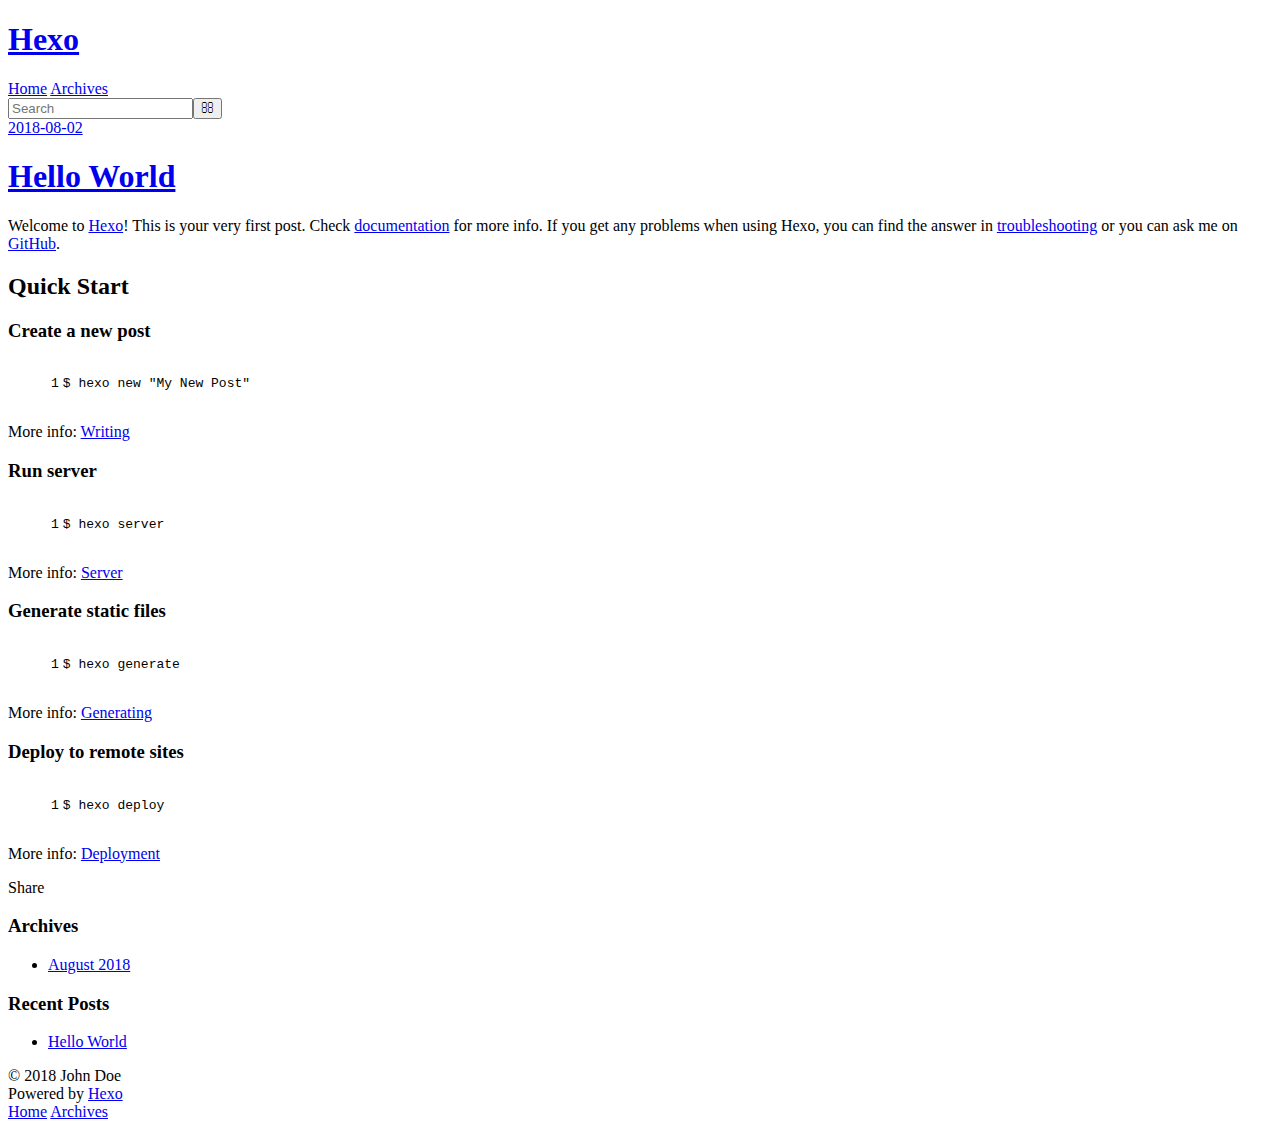
==== index.html @ bf5c2721 "Site updated: 2018-08-10 10:42:19" ====
<!DOCTYPE html>
<html>
<head>
  <meta charset="utf-8">
  

  
  <title>Hexo</title>
  <meta name="viewport" content="width=device-width, initial-scale=1, maximum-scale=1">
  <meta property="og:type" content="website">
<meta property="og:title" content="Hexo">
<meta property="og:url" content="http://yoursite.com/index.html">
<meta property="og:site_name" content="Hexo">
<meta property="og:locale" content="default">
<meta name="twitter:card" content="summary">
<meta name="twitter:title" content="Hexo">
  
    <link rel="alternate" href="/atom.xml" title="Hexo" type="application/atom+xml">
  
  
    <link rel="icon" href="/favicon.png">
  
  
    <link href="//fonts.googleapis.com/css?family=Source+Code+Pro" rel="stylesheet" type="text/css">
  
  <link rel="stylesheet" href="/css/style.css">
</head>

<body>
  <div id="container">
    <div id="wrap">
      <header id="header">
  <div id="banner"></div>
  <div id="header-outer" class="outer">
    <div id="header-title" class="inner">
      <h1 id="logo-wrap">
        <a href="/" id="logo">Hexo</a>
      </h1>
      
    </div>
    <div id="header-inner" class="inner">
      <nav id="main-nav">
        <a id="main-nav-toggle" class="nav-icon"></a>
        
          <a class="main-nav-link" href="/">Home</a>
        
          <a class="main-nav-link" href="/archives">Archives</a>
        
      </nav>
      <nav id="sub-nav">
        
          <a id="nav-rss-link" class="nav-icon" href="/atom.xml" title="RSS Feed"></a>
        
        <a id="nav-search-btn" class="nav-icon" title="Search"></a>
      </nav>
      <div id="search-form-wrap">
        <form action="//google.com/search" method="get" accept-charset="UTF-8" class="search-form"><input type="search" name="q" class="search-form-input" placeholder="Search"><button type="submit" class="search-form-submit">&#xF002;</button><input type="hidden" name="sitesearch" value="http://yoursite.com"></form>
      </div>
    </div>
  </div>
</header>
      <div class="outer">
        <section id="main">
  
    <article id="post-hello-world" class="article article-type-post" itemscope itemprop="blogPost">
  <div class="article-meta">
    <a href="/2018/08/02/hello-world/" class="article-date">
  <time datetime="2018-08-02T09:19:58.285Z" itemprop="datePublished">2018-08-02</time>
</a>
    
  </div>
  <div class="article-inner">
    
    
      <header class="article-header">
        
  
    <h1 itemprop="name">
      <a class="article-title" href="/2018/08/02/hello-world/">Hello World</a>
    </h1>
  

      </header>
    
    <div class="article-entry" itemprop="articleBody">
      
        <p>Welcome to <a href="https://hexo.io/" target="_blank" rel="noopener">Hexo</a>! This is your very first post. Check <a href="https://hexo.io/docs/" target="_blank" rel="noopener">documentation</a> for more info. If you get any problems when using Hexo, you can find the answer in <a href="https://hexo.io/docs/troubleshooting.html" target="_blank" rel="noopener">troubleshooting</a> or you can ask me on <a href="https://github.com/hexojs/hexo/issues" target="_blank" rel="noopener">GitHub</a>.</p>
<h2 id="Quick-Start"><a href="#Quick-Start" class="headerlink" title="Quick Start"></a>Quick Start</h2><h3 id="Create-a-new-post"><a href="#Create-a-new-post" class="headerlink" title="Create a new post"></a>Create a new post</h3><figure class="highlight bash"><table><tr><td class="gutter"><pre><span class="line">1</span><br></pre></td><td class="code"><pre><span class="line">$ hexo new <span class="string">"My New Post"</span></span><br></pre></td></tr></table></figure>
<p>More info: <a href="https://hexo.io/docs/writing.html" target="_blank" rel="noopener">Writing</a></p>
<h3 id="Run-server"><a href="#Run-server" class="headerlink" title="Run server"></a>Run server</h3><figure class="highlight bash"><table><tr><td class="gutter"><pre><span class="line">1</span><br></pre></td><td class="code"><pre><span class="line">$ hexo server</span><br></pre></td></tr></table></figure>
<p>More info: <a href="https://hexo.io/docs/server.html" target="_blank" rel="noopener">Server</a></p>
<h3 id="Generate-static-files"><a href="#Generate-static-files" class="headerlink" title="Generate static files"></a>Generate static files</h3><figure class="highlight bash"><table><tr><td class="gutter"><pre><span class="line">1</span><br></pre></td><td class="code"><pre><span class="line">$ hexo generate</span><br></pre></td></tr></table></figure>
<p>More info: <a href="https://hexo.io/docs/generating.html" target="_blank" rel="noopener">Generating</a></p>
<h3 id="Deploy-to-remote-sites"><a href="#Deploy-to-remote-sites" class="headerlink" title="Deploy to remote sites"></a>Deploy to remote sites</h3><figure class="highlight bash"><table><tr><td class="gutter"><pre><span class="line">1</span><br></pre></td><td class="code"><pre><span class="line">$ hexo deploy</span><br></pre></td></tr></table></figure>
<p>More info: <a href="https://hexo.io/docs/deployment.html" target="_blank" rel="noopener">Deployment</a></p>

      
    </div>
    <footer class="article-footer">
      <a data-url="http://yoursite.com/2018/08/02/hello-world/" data-id="cjkndyisr0000jctcqd8l5it6" class="article-share-link">Share</a>
      
      
    </footer>
  </div>
  
</article>


  


</section>
        
          <aside id="sidebar">
  
    

  
    

  
    
  
    
  <div class="widget-wrap">
    <h3 class="widget-title">Archives</h3>
    <div class="widget">
      <ul class="archive-list"><li class="archive-list-item"><a class="archive-list-link" href="/archives/2018/08/">August 2018</a></li></ul>
    </div>
  </div>


  
    
  <div class="widget-wrap">
    <h3 class="widget-title">Recent Posts</h3>
    <div class="widget">
      <ul>
        
          <li>
            <a href="/2018/08/02/hello-world/">Hello World</a>
          </li>
        
      </ul>
    </div>
  </div>

  
</aside>
        
      </div>
      <footer id="footer">
  
  <div class="outer">
    <div id="footer-info" class="inner">
      &copy; 2018 John Doe<br>
      Powered by <a href="http://hexo.io/" target="_blank">Hexo</a>
    </div>
  </div>
</footer>
    </div>
    <nav id="mobile-nav">
  
    <a href="/" class="mobile-nav-link">Home</a>
  
    <a href="/archives" class="mobile-nav-link">Archives</a>
  
</nav>
    

<script src="//ajax.googleapis.com/ajax/libs/jquery/2.0.3/jquery.min.js"></script>


  <link rel="stylesheet" href="/fancybox/jquery.fancybox.css">
  <script src="/fancybox/jquery.fancybox.pack.js"></script>


<script src="/js/script.js"></script>



  </div>
</body>
</html>
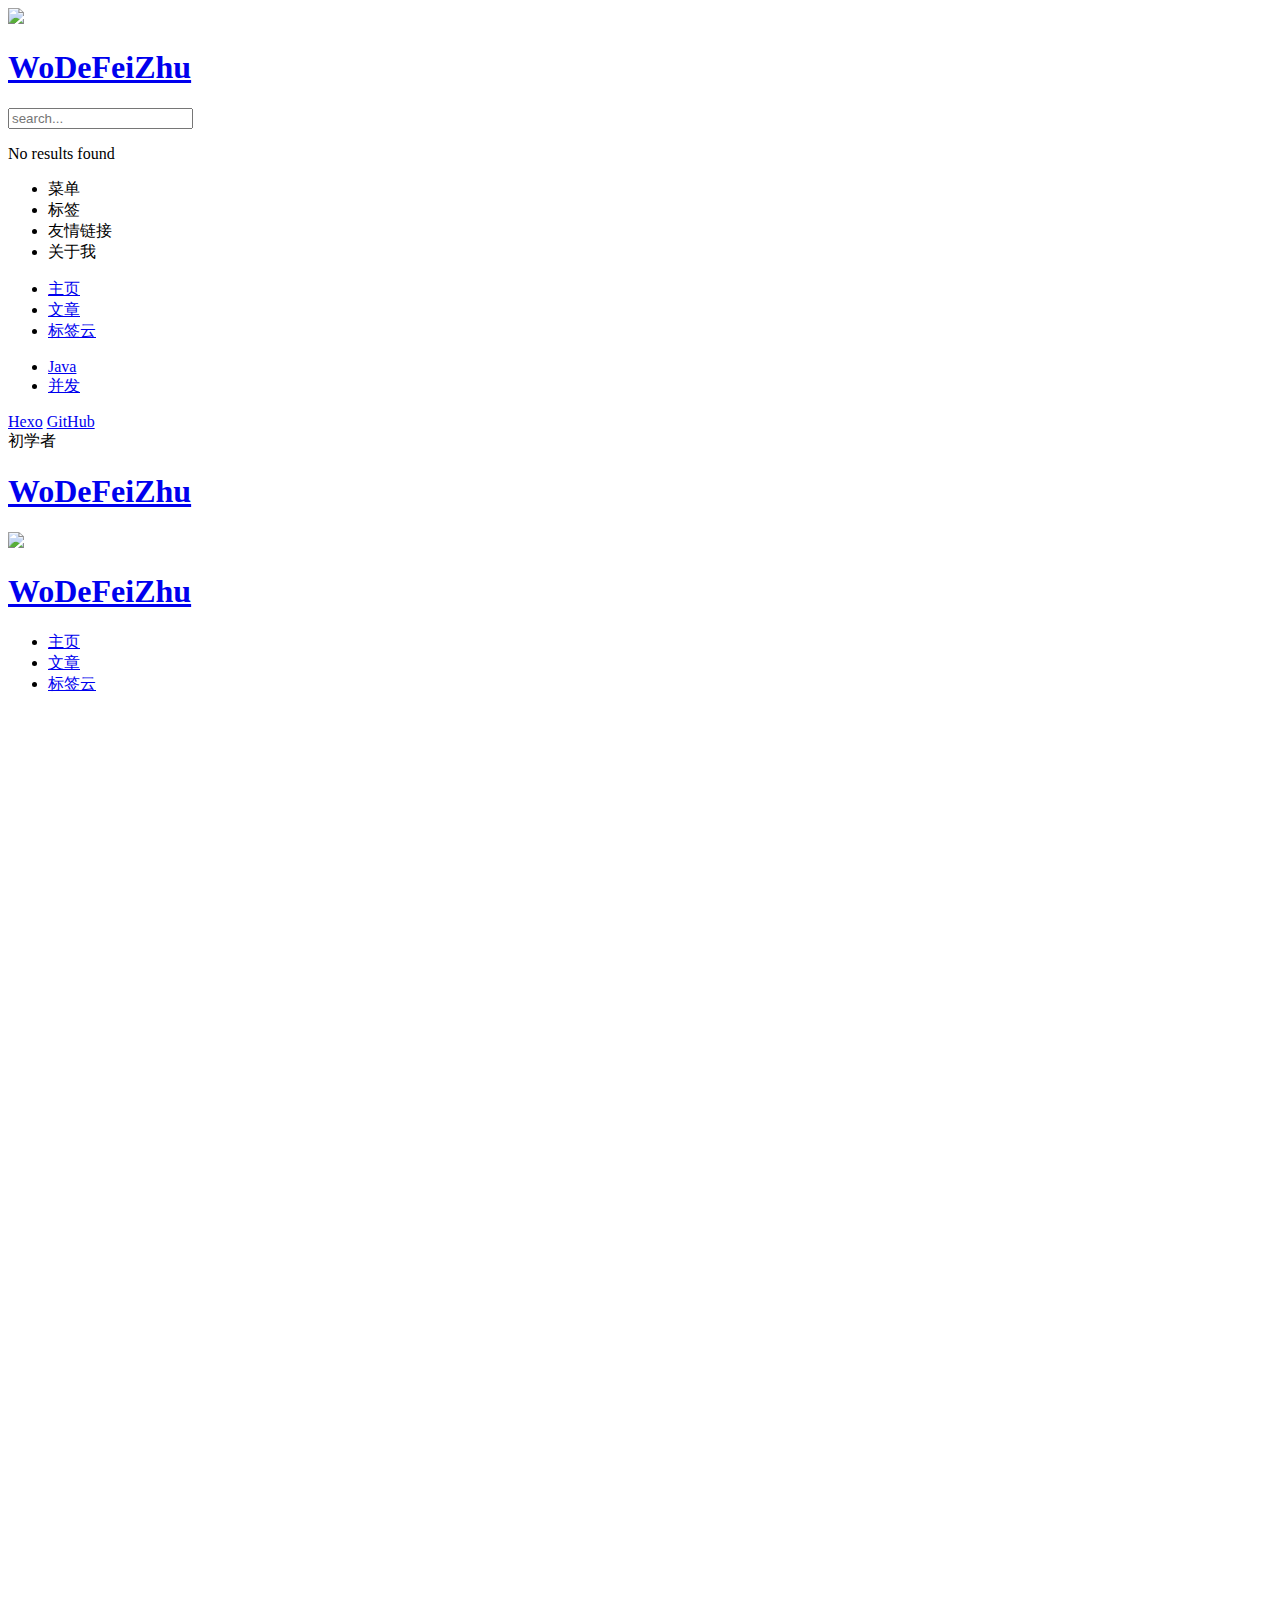
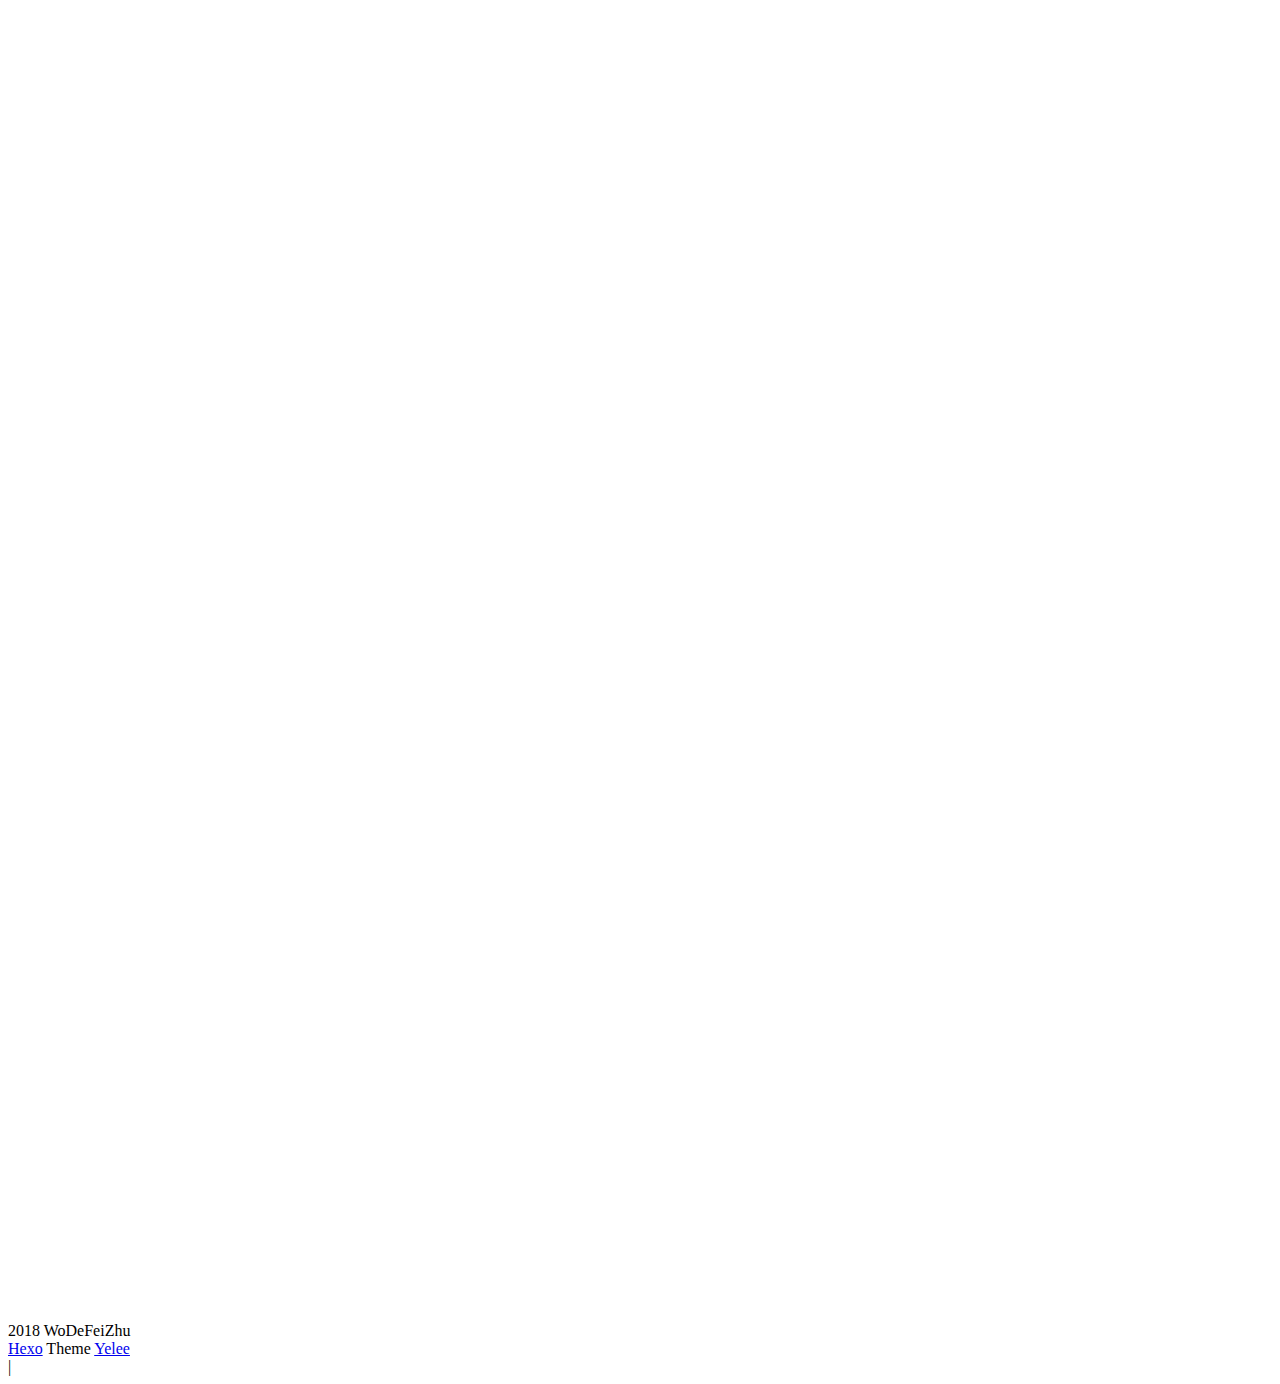
==== commit 3999e260: "Site updated: 2018-08-14 14:43:28" ====
--- a/index.html
+++ b/index.html
@@ -1,75 +1,449 @@
 <!DOCTYPE html>
-<html>
+<html lang="zh-Hans">
 <head>
-  <meta charset="utf-8">
-  
-
-  
-  <title>Hexo</title>
-  <meta name="viewport" content="width=device-width, initial-scale=1, maximum-scale=1">
-  <meta property="og:type" content="website">
-<meta property="og:title" content="Hexo">
-<meta property="og:url" content="http://yoursite.com/index.html">
-<meta property="og:site_name" content="Hexo">
-<meta property="og:locale" content="default">
+
+    <!--[if lt IE 9]>
+        <style>body {display: none; background: none !important} </style>
+        <meta http-equiv="Refresh" Content="0; url=//outdatedbrowser.com/" />
+    <![endif]-->
+
+<meta charset="utf-8">
+<meta http-equiv="X-UA-Compatible" content="IE=edge, chrome=1" />
+<meta name="viewport" content="width=device-width, initial-scale=1, maximum-scale=1, user-scalable=no">
+<meta name="format-detection" content="telephone=no" />
+<meta name="author" content="WoDeFeiZhu" />
+
+
+    
+    
+
+
+<meta property="og:type" content="website">
+<meta property="og:title" content="WoDeFeiZhu">
+<meta property="og:url" content="http://wodefeizhu.github.io/index.html">
+<meta property="og:site_name" content="WoDeFeiZhu">
+<meta property="og:locale" content="zh-Hans">
 <meta name="twitter:card" content="summary">
-<meta name="twitter:title" content="Hexo">
-  
-    <link rel="alternate" href="/atom.xml" title="Hexo" type="application/atom+xml">
-  
-  
-    <link rel="icon" href="/favicon.png">
-  
-  
-    <link href="//fonts.googleapis.com/css?family=Source+Code+Pro" rel="stylesheet" type="text/css">
-  
-  <link rel="stylesheet" href="/css/style.css">
+<meta name="twitter:title" content="WoDeFeiZhu">
+
+<link rel="apple-touch-icon" href= "/apple-touch-icon.png">
+
+
+    <link rel="alternate" href="/atom.xml" title="WoDeFeiZhu" type="application/atom+xml">
+
+
+
+    <link rel="shortcut icon" href="/favicon.ico">
+
+
+
+    <link href="//cdn.bootcss.com/animate.css/3.5.1/animate.min.css" rel="stylesheet">
+
+
+
+    <link href="//cdn.bootcss.com/fancybox/2.1.5/jquery.fancybox.min.css" rel="stylesheet">
+
+
+
+    <script src="//cdn.bootcss.com/pace/1.0.2/pace.min.js"></script>
+    <link href="//cdn.bootcss.com/pace/1.0.2/themes/green/pace-theme-minimal.css" rel="stylesheet">
+
+
+<link rel="stylesheet" href="/css/style.css">
+
+
+    <style> .article { opacity: 0;} </style>
+
+
+<link href="//cdn.bootcss.com/font-awesome/4.6.3/css/font-awesome.min.css" rel="stylesheet">
+
+
+<title>WoDeFeiZhu</title>
+
+<script src="//cdn.bootcss.com/jquery/2.2.4/jquery.min.js"></script>
+<script src="//cdn.bootcss.com/clipboard.js/1.5.10/clipboard.min.js"></script>
+
+<script>
+    var yiliaConfig = {
+        fancybox: true,
+        animate: true,
+        isHome: true,
+        isPost: false,
+        isArchive: false,
+        isTag: false,
+        isCategory: false,
+        fancybox_js: "//cdn.bootcss.com/fancybox/2.1.5/jquery.fancybox.min.js",
+        scrollreveal: "//cdn.bootcss.com/scrollReveal.js/3.1.4/scrollreveal.min.js",
+        search: true
+    }
+</script>
+
+
+    <script> yiliaConfig.jquery_ui = [false]; </script>
+
+
+
+    <script> yiliaConfig.rootUrl = "\/";</script>
+
+
+
+    <script src="//s7.addthis.com/js/300/addthis_widget.js#pubid=ra-56ff76c972fc0cf9"></script>
+
+
+
+
 </head>
-
 <body>
   <div id="container">
-    <div id="wrap">
-      <header id="header">
-  <div id="banner"></div>
-  <div id="header-outer" class="outer">
-    <div id="header-title" class="inner">
-      <h1 id="logo-wrap">
-        <a href="/" id="logo">Hexo</a>
-      </h1>
-      
-    </div>
-    <div id="header-inner" class="inner">
-      <nav id="main-nav">
-        <a id="main-nav-toggle" class="nav-icon"></a>
-        
-          <a class="main-nav-link" href="/">Home</a>
-        
-          <a class="main-nav-link" href="/archives">Archives</a>
-        
-      </nav>
-      <nav id="sub-nav">
-        
-          <a id="nav-rss-link" class="nav-icon" href="/atom.xml" title="RSS Feed"></a>
-        
-        <a id="nav-search-btn" class="nav-icon" title="Search"></a>
-      </nav>
-      <div id="search-form-wrap">
-        <form action="//google.com/search" method="get" accept-charset="UTF-8" class="search-form"><input type="search" name="q" class="search-form-input" placeholder="Search"><button type="submit" class="search-form-submit">&#xF002;</button><input type="hidden" name="sitesearch" value="http://yoursite.com"></form>
+    <div class="left-col">
+    <div class="overlay"></div>
+<div class="intrude-less">
+    <header id="header" class="inner">
+        <a href="/" class="profilepic">
+            <img src="/img/avatar.jpg" class="animated zoomIn">
+        </a>
+        <hgroup>
+          <h1 class="header-author"><a href="/">WoDeFeiZhu</a></h1>
+        </hgroup>
+
+        
+
+        
+            <form id="search-form">
+            <input type="text" id="local-search-input" name="q" placeholder="search..." class="search form-control" autocomplete="off" autocorrect="off" searchonload="false" />
+            <i class="fa fa-times" onclick="resetSearch()"></i>
+            </form>
+            <div id="local-search-result"></div>
+            <p class='no-result'>No results found <i class='fa fa-spinner fa-pulse'></i></p>
+        
+
+
+        
+            <div id="switch-btn" class="switch-btn">
+                <div class="icon">
+                    <div class="icon-ctn">
+                        <div class="icon-wrap icon-house" data-idx="0">
+                            <div class="birdhouse"></div>
+                            <div class="birdhouse_holes"></div>
+                        </div>
+                        <div class="icon-wrap icon-ribbon hide" data-idx="1">
+                            <div class="ribbon"></div>
+                        </div>
+                        
+                        <div class="icon-wrap icon-link hide" data-idx="2">
+                            <div class="loopback_l"></div>
+                            <div class="loopback_r"></div>
+                        </div>
+                        
+                        
+                        <div class="icon-wrap icon-me hide" data-idx="3">
+                            <div class="user"></div>
+                            <div class="shoulder"></div>
+                        </div>
+                        
+                    </div>
+                    
+                </div>
+                <div class="tips-box hide">
+                    <div class="tips-arrow"></div>
+                    <ul class="tips-inner">
+                        <li>菜单</li>
+                        <li>标签</li>
+                        
+                        <li>友情链接</li>
+                        
+                        
+                        <li>关于我</li>
+                        
+                    </ul>
+                </div>
+            </div>
+        
+
+        <div id="switch-area" class="switch-area">
+            <div class="switch-wrap">
+                <section class="switch-part switch-part1">
+                    <nav class="header-menu">
+                        <ul>
+                        
+                            <li><a href="/">主页</a></li>
+                        
+                            <li><a href="/archives/">文章</a></li>
+                        
+                            <li><a href="/tags/">标签云</a></li>
+                        
+                        </ul>
+                    </nav>
+                    <nav class="header-nav">
+                        <ul class="social">
+                            
+                                <a class="fa Email" href="http://mail.qq.com/cgi-bin/qm_share?t=qm_mailme&email=yaqhrKeivKb5-vv9ia_msaSooKXnqqak" title="Email"></a>
+                            
+                                <a class="fa GitHub" href="https://github.com/WoDeFeiZhu" title="GitHub"></a>
+                            
+                        </ul>
+                    </nav>
+                </section>
+                
+                
+                <section class="switch-part switch-part2">
+                    <div class="widget tagcloud" id="js-tagcloud">
+                        <ul class="tag-list"><li class="tag-list-item"><a class="tag-list-link" href="/tags/Java/">Java</a></li><li class="tag-list-item"><a class="tag-list-link" href="/tags/并发/">并发</a></li></ul>
+                    </div>
+                </section>
+                
+                
+                
+                <section class="switch-part switch-part3">
+                    <div id="js-friends">
+                    
+                      <a class="main-nav-link switch-friends-link" href="https://hexo.io">Hexo</a>
+                    
+                      <a class="main-nav-link switch-friends-link" href="https://pages.github.com/">GitHub</a>
+                    
+                    </div>
+                </section>
+                
+
+                
+                
+                <section class="switch-part switch-part4">
+                
+                    <div id="js-aboutme">初学者</div>
+                </section>
+                
+            </div>
+        </div>
+    </header>                
+</div>
+    </div>
+    <div class="mid-col">
+      <nav id="mobile-nav">
+      <div class="overlay">
+          <div class="slider-trigger"></div>
+          <h1 class="header-author js-mobile-header hide"><a href="/" title="回到主页">WoDeFeiZhu</a></h1>
       </div>
-    </div>
+    <div class="intrude-less">
+        <header id="header" class="inner">
+            <a href="/" class="profilepic">
+                <img src="/img/avatar.jpg" class="animated zoomIn">
+            </a>
+            <hgroup>
+              <h1 class="header-author"><a href="/" title="回到主页">WoDeFeiZhu</a></h1>
+            </hgroup>
+            
+            <nav class="header-menu">
+                <ul>
+                
+                    <li><a href="/">主页</a></li>
+                
+                    <li><a href="/archives/">文章</a></li>
+                
+                    <li><a href="/tags/">标签云</a></li>
+                
+                <div class="clearfix"></div>
+                </ul>
+            </nav>
+            <nav class="header-nav">
+                        <ul class="social">
+                            
+                                <a class="fa Email" target="_blank" href="http://mail.qq.com/cgi-bin/qm_share?t=qm_mailme&email=yaqhrKeivKb5-vv9ia_msaSooKXnqqak" title="Email"></a>
+                            
+                                <a class="fa GitHub" target="_blank" href="https://github.com/WoDeFeiZhu" title="GitHub"></a>
+                            
+                        </ul>
+            </nav>
+        </header>                
+    </div>
+    <link class="menu-list" tags="标签" friends="友情链接" about="关于我"/>
+</nav>
+      <div class="body-wrap">
+  
+    <article id="post-线程池的好处" class="article article-type-post" itemscope itemprop="blogPost">
+  
+    <div class="article-meta">
+      <a href="/2018/08/14/线程池的好处/" class="article-date">
+      <time datetime="2018-08-14T06:26:25.000Z" itemprop="datePublished">2018-08-14</time>
+</a>
+
+
+    </div>
+  
+  <div class="article-inner">
+    
+      <input type="hidden" class="isFancy" />
+    
+    
+      <header class="article-header">
+        
+  
+    <h1 itemprop="name">
+      <a class="article-title" href="/2018/08/14/线程池的好处/">线程池的好处</a>
+    </h1>
+  
+
+      </header>
+      
+    
+    <div class="article-entry" itemprop="articleBody">
+      
+          
+        <h3 id="线程池（Thread-Pool）"><a href="#线程池（Thread-Pool）" class="headerlink" title="线程池（Thread Pool）"></a>线程池（Thread Pool）</h3><p>​    线程池是一种线程使用模式， 线程过多会带来调度开销，进而影响缓存局部性和整体性能。 而线程池维护着多个线程，等待着监督管理者分配可并发执行的任务。 这避免了在处理短时间任务时创建与销毁线程的代价 </p>
+<h4 id="场景"><a href="#场景" class="headerlink" title="场景"></a>场景</h4><p>​    当需要创建多个线程并且每个线程的处理时间都比较短时。</p>
+<h3 id="Java中线程池的实现"><a href="#Java中线程池的实现" class="headerlink" title="Java中线程池的实现"></a>Java中线程池的实现</h3><p>​    java.uitl.concurrent.ThreadPoolExecutor类是线程池最核心的一个类，包含四个构造方法：</p>
+<figure class="highlight java"><table><tr><td class="gutter"><pre><span class="line">1</span><br><span class="line">2</span><br><span class="line">3</span><br><span class="line">4</span><br><span class="line">5</span><br><span class="line">6</span><br><span class="line">7</span><br><span class="line">8</span><br><span class="line">9</span><br><span class="line">10</span><br><span class="line">11</span><br><span class="line">12</span><br><span class="line">13</span><br><span class="line">14</span><br><span class="line">15</span><br></pre></td><td class="code"><pre><span class="line"><span class="keyword">public</span> <span class="class"><span class="keyword">class</span> <span class="title">ThreadPoolExecutor</span> <span class="keyword">extends</span> <span class="title">AbstractExecutorService</span> </span>&#123;</span><br><span class="line">    .....</span><br><span class="line">    <span class="function"><span class="keyword">public</span> <span class="title">ThreadPoolExecutor</span><span class="params">(<span class="keyword">int</span> corePoolSize,<span class="keyword">int</span> maximumPoolSize,<span class="keyword">long</span> keepAliveTime,TimeUnit unit,</span></span></span><br><span class="line"><span class="function"><span class="params">            BlockingQueue&lt;Runnable&gt; workQueue)</span></span>;</span><br><span class="line"> </span><br><span class="line">    <span class="function"><span class="keyword">public</span> <span class="title">ThreadPoolExecutor</span><span class="params">(<span class="keyword">int</span> corePoolSize,<span class="keyword">int</span> maximumPoolSize,<span class="keyword">long</span> keepAliveTime,TimeUnit unit,</span></span></span><br><span class="line"><span class="function"><span class="params">            BlockingQueue&lt;Runnable&gt; workQueue,ThreadFactory threadFactory)</span></span>;</span><br><span class="line"> </span><br><span class="line">    <span class="function"><span class="keyword">public</span> <span class="title">ThreadPoolExecutor</span><span class="params">(<span class="keyword">int</span> corePoolSize,<span class="keyword">int</span> maximumPoolSize,<span class="keyword">long</span> keepAliveTime,TimeUnit unit,</span></span></span><br><span class="line"><span class="function"><span class="params">            BlockingQueue&lt;Runnable&gt; workQueue,RejectedExecutionHandler handler)</span></span>;</span><br><span class="line"> </span><br><span class="line">    <span class="function"><span class="keyword">public</span> <span class="title">ThreadPoolExecutor</span><span class="params">(<span class="keyword">int</span> corePoolSize,<span class="keyword">int</span> maximumPoolSize,<span class="keyword">long</span> keepAliveTime,TimeUnit unit,</span></span></span><br><span class="line"><span class="function"><span class="params">        BlockingQueue&lt;Runnable&gt; workQueue,ThreadFactory threadFactory,RejectedExecutionHandler handler)</span></span>;</span><br><span class="line">    ...</span><br><span class="line">&#125;</span><br></pre></td></tr></table></figure>
+<p>​    </p>
+<blockquote>
+<p>详情解读参考<a href="https://www.cnblogs.com/dolphin0520/p/3932921.html" target="_blank" rel="noopener">Java并发编程：线程池的使用</a></p>
+</blockquote>
+
+      
+    </div>
+    
+    <div class="article-info article-info-index">
+      
+      
+
+      
+    <div class="article-tag tagcloud">
+        <ul class="article-tag-list"><li class="article-tag-list-item"><a class="article-tag-list-link" href="/tags/Java/">Java</a></li><li class="article-tag-list-item"><a class="article-tag-list-link" href="/tags/并发/">并发</a></li></ul>
+    </div>
+
+      
+      <div class="clearfix"></div>
+    </div>
+    
   </div>
-</header>
-      <div class="outer">
-        <section id="main">
+  
+</article>
+
+
+
+
+
+
+
+
+
+  
+    <article id="post-JAVA中的Thread" class="article article-type-post" itemscope itemprop="blogPost">
+  
+    <div class="article-meta">
+      <a href="/2018/08/13/JAVA中的Thread/" class="article-date">
+      <time datetime="2018-08-13T09:42:43.000Z" itemprop="datePublished">2018-08-13</time>
+</a>
+
+
+    </div>
+  
+  <div class="article-inner">
+    
+      <input type="hidden" class="isFancy" />
+    
+    
+      <header class="article-header">
+        
+  
+    <h1 itemprop="name">
+      <a class="article-title" href="/2018/08/13/JAVA中的Thread/">JAVA中的Thread</a>
+    </h1>
+  
+
+      </header>
+      
+    
+    <div class="article-entry" itemprop="articleBody">
+      
+          
+        <h3 id="线程介绍"><a href="#线程介绍" class="headerlink" title="线程介绍"></a>线程介绍</h3><p>​    一个进程内可以有多个线程，各个线程都拥有各自的计数器、堆栈、局部变量等属性，并且可以访问共享内存</p>
+<h3 id="创建线程的三种方式"><a href="#创建线程的三种方式" class="headerlink" title="创建线程的三种方式"></a>创建线程的三种方式</h3><h5 id="1-实现Runnable接口"><a href="#1-实现Runnable接口" class="headerlink" title="1.实现Runnable接口"></a>1.实现Runnable接口</h5><h5 id="2-继承Thread，重写其run方法"><a href="#2-继承Thread，重写其run方法" class="headerlink" title="2.继承Thread，重写其run方法"></a>2.继承Thread，重写其run方法</h5><h5 id="3-实现Callble接口，重写call-方法，用FutureTask获得结果"><a href="#3-实现Callble接口，重写call-方法，用FutureTask获得结果" class="headerlink" title="3.实现Callble接口，重写call()方法，用FutureTask获得结果"></a>3.实现Callble接口，重写call()方法，用FutureTask获得结果</h5><h3 id="线程的生命周期"><a href="#线程的生命周期" class="headerlink" title="线程的生命周期"></a>线程的生命周期</h3><table>
+<thead>
+<tr>
+<th>线程状态</th>
+<th>介绍</th>
+<th>备注</th>
+</tr>
+</thead>
+<tbody>
+<tr>
+<td>NEW</td>
+<td>新创建</td>
+<td>还未调用start()方法，还不是alive</td>
+</tr>
+<tr>
+<td>RUNNABLE</td>
+<td>就绪的</td>
+<td>调用了start()方法，处于就绪队列，alive</td>
+</tr>
+<tr>
+<td>RUNNING</td>
+<td>运行中</td>
+<td>获得了CPU资源，正在执行任务</td>
+</tr>
+<tr>
+<td>BLOCKED</td>
+<td>阻塞</td>
+<td>线程阻塞与锁货调用了sleep()</td>
+</tr>
+<tr>
+<td>WAITING</td>
+<td>等待</td>
+<td></td>
+</tr>
+<tr>
+<td>TIME_WATING</td>
+<td>超时等待</td>
+<td></td>
+</tr>
+<tr>
+<td>TERMINATED</td>
+<td>终止</td>
+</tr>
+</tbody>
+</table>
+
+      
+    </div>
+    
+    <div class="article-info article-info-index">
+      
+      
+
+      
+    <div class="article-tag tagcloud">
+        <ul class="article-tag-list"><li class="article-tag-list-item"><a class="article-tag-list-link" href="/tags/Java/">Java</a></li><li class="article-tag-list-item"><a class="article-tag-list-link" href="/tags/并发/">并发</a></li></ul>
+    </div>
+
+      
+      <div class="clearfix"></div>
+    </div>
+    
+  </div>
+  
+</article>
+
+
+
+
+
+
+
+
+
   
     <article id="post-hello-world" class="article article-type-post" itemscope itemprop="blogPost">
-  <div class="article-meta">
-    <a href="/2018/08/02/hello-world/" class="article-date">
-  <time datetime="2018-08-02T09:19:58.285Z" itemprop="datePublished">2018-08-02</time>
+  
+    <div class="article-meta">
+      <a href="/2018/08/02/hello-world/" class="article-date">
+      <time datetime="2018-08-02T09:19:58.285Z" itemprop="datePublished">2018-08-02</time>
 </a>
-    
-  </div>
+
+
+    </div>
+  
   <div class="article-inner">
+    
+      <input type="hidden" class="isFancy" />
     
     
       <header class="article-header">
@@ -81,9 +455,11 @@
   
 
       </header>
+      
     
     <div class="article-entry" itemprop="articleBody">
       
+          
         <p>Welcome to <a href="https://hexo.io/" target="_blank" rel="noopener">Hexo</a>! This is your very first post. Check <a href="https://hexo.io/docs/" target="_blank" rel="noopener">documentation</a> for more info. If you get any problems when using Hexo, you can find the answer in <a href="https://hexo.io/docs/troubleshooting.html" target="_blank" rel="noopener">troubleshooting</a> or you can ask me on <a href="https://github.com/hexojs/hexo/issues" target="_blank" rel="noopener">GitHub</a>.</p>
 <h2 id="Quick-Start"><a href="#Quick-Start" class="headerlink" title="Quick Start"></a>Quick Start</h2><h3 id="Create-a-new-post"><a href="#Create-a-new-post" class="headerlink" title="Create a new post"></a>Create a new post</h3><figure class="highlight bash"><table><tr><td class="gutter"><pre><span class="line">1</span><br></pre></td><td class="code"><pre><span class="line">$ hexo new <span class="string">"My New Post"</span></span><br></pre></td></tr></table></figure>
 <p>More info: <a href="https://hexo.io/docs/writing.html" target="_blank" rel="noopener">Writing</a></p>
@@ -96,89 +472,116 @@
 
       
     </div>
-    <footer class="article-footer">
-      <a data-url="http://yoursite.com/2018/08/02/hello-world/" data-id="cjkndyisr0000jctcqd8l5it6" class="article-share-link">Share</a>
-      
-      
-    </footer>
+    
+    <div class="article-info article-info-index">
+      
+      
+
+      
+      
+      <div class="clearfix"></div>
+    </div>
+    
   </div>
   
 </article>
 
 
-  
-
-
-</section>
-        
-          <aside id="sidebar">
-  
-    
-
-  
-    
-
-  
-    
-  
-    
-  <div class="widget-wrap">
-    <h3 class="widget-title">Archives</h3>
-    <div class="widget">
-      <ul class="archive-list"><li class="archive-list-item"><a class="archive-list-link" href="/archives/2018/08/">August 2018</a></li></ul>
-    </div>
-  </div>
-
-
-  
-    
-  <div class="widget-wrap">
-    <h3 class="widget-title">Recent Posts</h3>
-    <div class="widget">
-      <ul>
-        
-          <li>
-            <a href="/2018/08/02/hello-world/">Hello World</a>
-          </li>
-        
-      </ul>
-    </div>
-  </div>
-
-  
-</aside>
-        
-      </div>
+
+
+
+
+
+
+
+  
+  
+</div>
       <footer id="footer">
-  
-  <div class="outer">
-    <div id="footer-info" class="inner">
-      &copy; 2018 John Doe<br>
-      Powered by <a href="http://hexo.io/" target="_blank">Hexo</a>
-    </div>
-  </div>
+    <div class="outer">
+        <div id="footer-info">
+            <div class="footer-left">
+                <i class="fa fa-copyright"></i> 
+                2018 WoDeFeiZhu
+            </div>
+            <div class="footer-right">
+                <a href="http://hexo.io/" target="_blank" title="快速、简洁且高效的博客框架">Hexo</a>  Theme <a href="https://github.com/MOxFIVE/hexo-theme-yelee" target="_blank" title="简而不减 Hexo 双栏博客主题  v3.5">Yelee</a> </i>
+            </div>
+        </div>
+        
+            <div class="visit">
+                
+                    <span id="busuanzi_container_site_pv" style='display:none'>
+                        <span id="site-visit" title="本站到访数"><i class="fa fa-user" aria-hidden="true"></i><span id="busuanzi_value_site_uv"></span>
+                        </span>
+                    </span>
+                
+                
+                    <span>| </span>
+                
+                
+                    <span id="busuanzi_container_page_pv" style='display:none'>
+                        <span id="page-visit"  title="本页阅读量"><i class="fa fa-eye animated infinite pulse" aria-hidden="true"></i><span id="busuanzi_value_page_pv"></span>
+                        </span>
+                    </span>
+                
+            </div>
+        
+    </div>
 </footer>
     </div>
-    <nav id="mobile-nav">
-  
-    <a href="/" class="mobile-nav-link">Home</a>
-  
-    <a href="/archives" class="mobile-nav-link">Archives</a>
-  
-</nav>
-    
-
-<script src="//ajax.googleapis.com/ajax/libs/jquery/2.0.3/jquery.min.js"></script>
-
-
-  <link rel="stylesheet" href="/fancybox/jquery.fancybox.css">
-  <script src="/fancybox/jquery.fancybox.pack.js"></script>
-
-
-<script src="/js/script.js"></script>
-
-
-
+    
+<script data-main="/js/main.js" src="//cdn.bootcss.com/require.js/2.2.0/require.min.js"></script>
+
+    <script>
+        $(document).ready(function() {
+            var iPad = window.navigator.userAgent.indexOf('iPad');
+            if (iPad > -1 || $(".left-col").css("display") === "none") {
+                var bgColorList = ["#9db3f4", "#414141", "#e5a859", "#f5dfc6", "#c084a0", "#847e72", "#cd8390", "#996731"];
+                var bgColor = Math.ceil(Math.random() * (bgColorList.length - 1));
+                $("body").css({"background-color": bgColorList[bgColor], "background-size": "cover"});
+            }
+            else {
+                var backgroundnum = 1;
+                var backgroundimg = "url(/background/bg-x.jpg)".replace(/x/gi, Math.ceil(Math.random() * backgroundnum));
+                $("body").css({"background": backgroundimg, "background-attachment": "fixed", "background-size": "cover"});
+            }
+        })
+    </script>
+
+
+
+
+
+<div class="scroll" id="scroll">
+    <a href="#" title="返回顶部"><i class="fa fa-arrow-up"></i></a>
+    <a href="#comments" onclick="load$hide();" title="查看评论"><i class="fa fa-comments-o"></i></a>
+    <a href="#footer" title="转到底部"><i class="fa fa-arrow-down"></i></a>
+</div>
+<script>
+    // Open in New Window
+    
+        var oOpenInNew = {
+            
+            
+            
+            
+            
+            
+             archives: ".archive-article-title", 
+             miniArchives: "a.post-list-link", 
+            
+             friends: "#js-friends a", 
+             socail: ".social a" 
+        }
+        for (var x in oOpenInNew) {
+            $(oOpenInNew[x]).attr("target", "_blank");
+        }
+    
+</script>
+
+<script async src="https://dn-lbstatics.qbox.me/busuanzi/2.3/busuanzi.pure.mini.js">
+</script>
   </div>
 </body>
 </html>